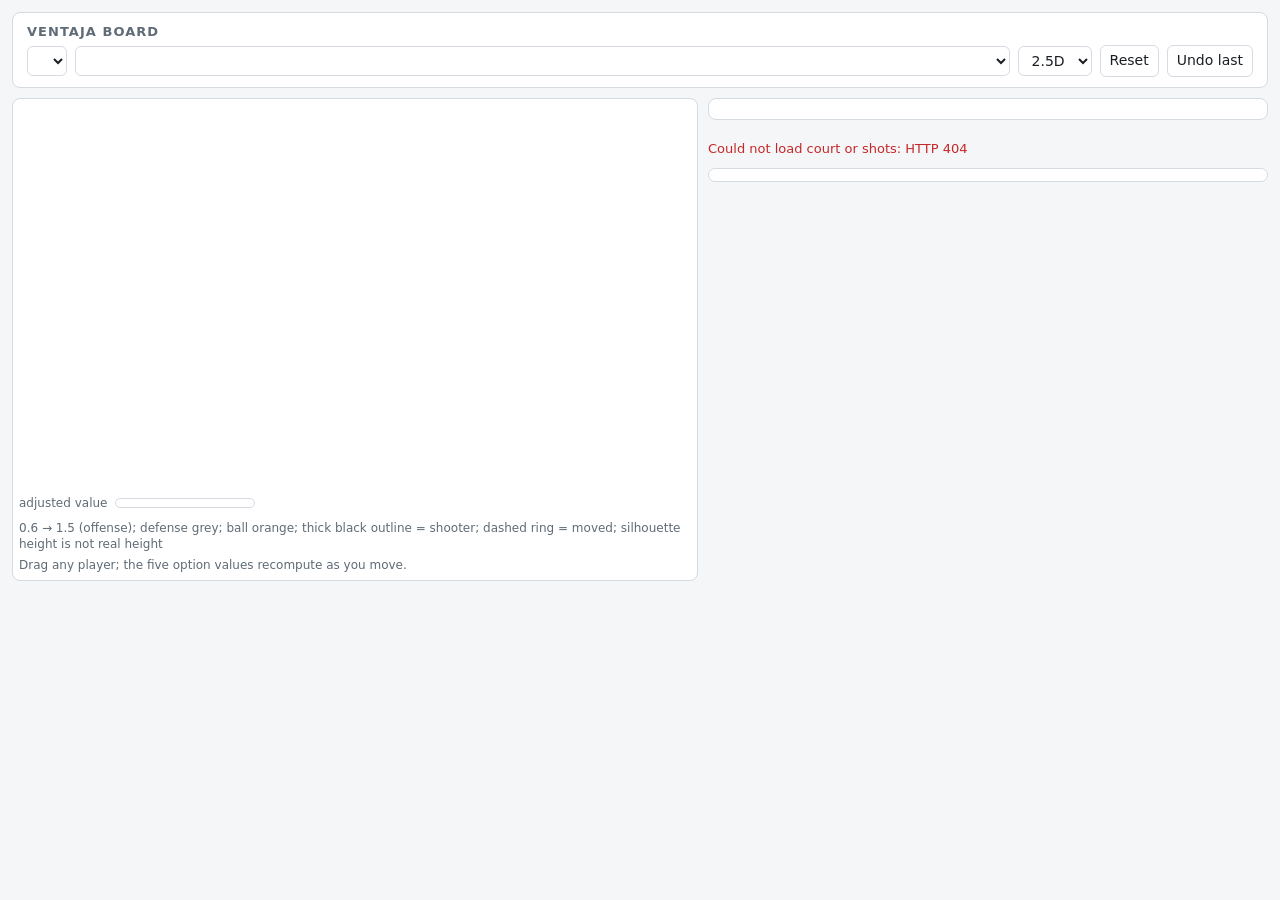
==== src/ventaja/web/static/index.html @ 5558643d "feat: ventaja app server with ask, curve, reel, featured, about and docs routes Move the whiteboard " ====
<!doctype html>
<html lang="en">
<head>
<meta charset="utf-8">
<meta name="viewport" content="width=device-width, initial-scale=1">
<title>ventaja board</title>
<style>
  :root { --ink:#1b1f24; --muted:#5f6b76; --line:#d5dbe1; --bg:#f4f6f8; --card:#fff; --good:#1a8a3c; --bad:#c62828; --accent:#2457a6; }
  * { box-sizing: border-box; }
  body { margin:0; padding:12px; background:var(--bg); color:var(--ink);
         font:14px/1.4 system-ui,-apple-system,"Segoe UI",Roboto,Helvetica,Arial,sans-serif; }
  main { max-width:1000px; margin:0 auto; display:flex; flex-direction:column; gap:10px; }
  .card { background:var(--card); border:1px solid var(--line); border-radius:8px; padding:10px 14px; }
  h1 { margin:0 0 4px; font-size:13px; letter-spacing:.08em; text-transform:uppercase; color:var(--muted); }
  #controls { display:flex; flex-wrap:wrap; gap:8px; align-items:center; }
  select, button { font:inherit; padding:5px 9px; border:1px solid var(--line); border-radius:6px; background:#fff; color:var(--ink); }
  select { max-width:100%; }
  button { cursor:pointer; } button:hover { border-color:var(--accent); }
  #shotSel { flex:1 1 320px; min-width:0; }
  #layout { display:flex; flex-direction:column; gap:10px; }
  #side { display:flex; flex-direction:column; gap:10px; min-width:0; }
  @media (min-width:1100px) {
    #layout { display:grid; grid-template-columns:minmax(0,1fr) minmax(560px,38%); align-items:start; }
    main { max-width:1500px; }
    #tableWrap { font-size:12px; padding:6px; } th, td { padding:3px 3px; }
  }
  #head { display:grid; grid-template-columns:repeat(auto-fit,minmax(190px,1fr)); gap:6px 14px; }
  .k { color:var(--muted); font-size:12px; display:block; }
  .v { font-size:15px; font-weight:600; }
  .good { color:var(--good); } .bad { color:var(--bad); }
  #moveNote { grid-column:1/-1; background:#fff4d6; border:1px solid #e8c55b; border-radius:6px; padding:4px 8px; font-weight:600; }
  #headline { margin:0; font-size:15px; }
  #courtWrap { padding:6px; }
  #court { width:100%; aspect-ratio:74/42.5; max-height:calc(100vh - 190px); display:block; margin:0 auto; touch-action:none; user-select:none; }
  .player { cursor:grab; } .player.drag { cursor:grabbing; }
  .player text { pointer-events:none; text-anchor:middle; font-weight:700; }
  .lbl { font-size:1.3px; font-weight:600; fill:#1b1f24; paint-order:stroke; stroke:#f2d9a8; stroke-width:.35px; }
  .lbl5 { font-size:16px; font-weight:600; fill:#1b1f24; paint-order:stroke; stroke:#f2d9a8; stroke-width:5px; }
  .fb { font-style:italic; opacity:.7; }
  #legend { display:flex; align-items:center; gap:8px; font-size:12px; color:var(--muted); margin-top:4px; flex-wrap:wrap; }
  #legend i { display:inline-block; width:140px; height:10px; border-radius:5px; border:1px solid var(--line); }
  #status { min-height:1.4em; color:var(--bad); font-size:13px; }
  #status.info { color:var(--muted); }
  #tableWrap { overflow-x:auto; }
  table { border-collapse:collapse; width:100%; font-variant-numeric:tabular-nums; white-space:nowrap; }
  th, td { padding:3px 8px; text-align:right; border-bottom:1px solid var(--line); }
  th { color:var(--muted); font-size:12px; font-weight:600; }
  th.l, td.l { text-align:left; }
  td.nm { width:100%; max-width:0; min-width:36px; overflow:hidden; text-overflow:ellipsis; }
  tr.shooter td { font-weight:700; } tr.alt td { background:#eaf3ff; }
  td.sw { padding:3px 4px; text-align:center; }
  td.sw b { display:inline-block; width:22px; height:22px; line-height:22px; border-radius:50%; font-size:11px; }
  .hint { color:var(--muted); font-size:12px; margin-top:4px; }
</style>
</head>
<body>
<main>
  <div class="card">
    <h1>ventaja board</h1>
    <div id="controls">
      <select id="gameSel" aria-label="Game"></select>
      <select id="shotSel" aria-label="Shot"></select>
      <select id="viewSel" aria-label="View"><option value="2.5D">2.5D</option><option value="2D">2D</option></select>
      <button id="resetBtn" type="button">Reset</button>
      <button id="undoBtn" type="button">Undo last</button>
    </div>
  </div>
  <div id="layout">
  <div class="card" id="courtWrap">
    <svg id="court" xmlns="http://www.w3.org/2000/svg" viewBox="-49 -28.5 61 57" role="img" aria-label="Half court with the ten players"></svg>
    <div id="legend"><span>adjusted value</span><i id="legendBar"></i><span id="legendTxt">0.6 &rarr; 1.5 (offense); defense grey; ball orange; thick black outline = shooter; dashed ring = moved; silhouette height is not real height</span></div>
    <div class="hint">Drag any player; the five option values recompute as you move.</div>
  </div>
  <div id="side">
    <div class="card" id="head"></div>
    <p id="headline"></p>
    <div id="status" class="info" role="status"></div>
    <div class="card" id="tableWrap"><table id="optTable"></table></div>
  </div>
  </div>
</main>
<script>
'use strict';
const NS = 'http://www.w3.org/2000/svg';
const R = 1.5;                       // player radius, feet
const V_LO = 0.6, V_HI = 1.5;        // fixed colour scale, same as the GIFs
const STOPS = [[68,1,84],[59,82,139],[33,145,140],[94,201,98],[253,231,37]]; // viridis, 5 stops
const DEBOUNCE_MS = 150;
const K = 0.25, DEPTH = 0.55, U0 = 0, V0 = 0;   // 2.5D: oblique skew, depth compression, offsets (feet)
const VIEWS = { '2D': '-49 -28.5 61 57', '2.5D': '-30.15 -40.5 74 42.5' };

const $ = (id) => document.getElementById(id);
const svg = $('court');
let court = null;                    // /api/court payload
let shots = [];                      // /api/shots rows
let shotId = null;                   // selected shot
let payload = null;                  // latest applied payload
const moves = new Map();             // player_id -> {x, y}; insertion order = move recency
let dragId = null;                   // player being dragged right now
let grab = { dx: 0, dy: 0 };         // pointer-to-centre offset at pointerdown
let lastPost = 0;                    // time of the last evaluate, for the leading-edge throttle
let seq = 0;                         // request sequence counter; only the newest response is applied
let timer = null;                    // debounce timer
const nodes = new Map();             // player_id -> {g, circle, num, lbl}
let arrow = null, ballEl = null, ground = null, figures = null, shadows = null, bcLbl = null;
let view = '2.5D';                   // '2.5D' | '2D', remembered in localStorage

function el(tag, attrs, parent, text) {
  const e = document.createElementNS(NS, tag);
  for (const k in attrs) e.setAttribute(k, attrs[k]);
  if (text !== undefined) e.textContent = text;
  if (parent) parent.appendChild(e);
  return e;
}
function h(tag, text, cls) {
  const e = document.createElement(tag);
  if (text !== undefined) e.textContent = text;
  if (cls) e.className = cls;
  return e;
}
const f = (v, d) => (v === null || v === undefined || Number.isNaN(v)) ? '-' : Number(v).toFixed(d);

function viridis(value) {
  const t = Math.min(1, Math.max(0, (value - V_LO) / (V_HI - V_LO)));
  const s = t * (STOPS.length - 1), i = Math.min(STOPS.length - 2, Math.floor(s)), u = s - i;
  const c = STOPS[i].map((a, k) => Math.round(a + (STOPS[i + 1][k] - a) * u));
  return { css: 'rgb(' + c.join(',') + ')', t: t };
}

/* ---------- status and network ---------- */
function setStatus(msg, info) {
  const s = $('status');
  s.textContent = msg || '';
  s.className = info ? 'info' : '';
}
async function request(url, opts) { return parse(await fetch(url, opts)); }
async function parse(resp) {
  let body = null;
  try { body = await resp.json(); } catch (e) { body = null; }
  if (!resp.ok) {
    let d = body && body.detail;
    if (Array.isArray(d)) d = d.map((x) => (x.loc ? x.loc.join('.') + ': ' : '') + x.msg).join('; ');
    throw new Error(d || ('HTTP ' + resp.status));
  }
  return body;
}

/* ---------- court (static lines, y flipped so +y is up) ---------- */
function drawCourt() {
  el('rect', { x: -49, y: -28.5, width: 61, height: 57, fill: '#f2d9a8', rx: 1 }, ground);
  el('rect', { x: 0, y: -28.5, width: 12, height: 57, fill: '#dcc08b' }, ground);   // backcourt strip
  bcLbl = el('text', { 'text-anchor': 'middle', 'font-size': 1.4, fill: '#8a7448' }, svg, 'backcourt');   // screen space, see setView
  const c = court, g = el('g', { fill: 'none', stroke: '#222', 'stroke-width': 0.18 }, ground);
  const base = -c.half_length, side = c.width / 2, hx = c.hoop[0], hy = c.hoop[1];
  const line = (x1, y1, x2, y2) => el('line', { x1: x1, y1: -y1, x2: x2, y2: -y2 }, g);
  line(base, -side, base, side); line(base, side, 0, side);
  line(base, -side, 0, -side); line(0, -side, 0, side);
  el('circle', { cx: hx, cy: -hy, r: 0.75 }, g);
  el('path', { d: 'M' + hx + ' ' + (-hy - c.ra_radius) + ' A' + c.ra_radius + ' ' + c.ra_radius + ' 0 0 1 ' + hx + ' ' + (-hy + c.ra_radius) }, g);
  el('rect', { x: base, y: -c.key_half_width, width: c.key_x_max - base, height: 2 * c.key_half_width }, g);
  el('circle', { cx: c.key_x_max, cy: 0, r: 6 }, g);
  for (const y of [-c.corner_y, c.corner_y]) line(base, y, c.corner_x_max, y);
  const r = c.three_point_radius;
  el('path', { d: 'M' + c.corner_x_max + ' ' + (-c.corner_y) + ' A' + r + ' ' + r + ' 0 0 1 ' + c.corner_x_max + ' ' + c.corner_y }, g);
}
function initSvg() {
  const defs = el('defs', {}, svg);
  const m = el('marker', { id: 'ah', viewBox: '0 0 10 10', refX: 8, refY: 5, markerWidth: 5, markerHeight: 5, orient: 'auto-start-reverse' }, defs);
  el('path', { d: 'M0 0L10 5L0 10z', fill: '#c0392b' }, m);
  ground = el('g', { id: 'ground' }, svg);
  drawCourt();
  figures = el('g', { id: 'figures' }, svg);
  shadows = el('g', { 'pointer-events': 'none' }, ground);
  arrow = el('line', { stroke: '#c0392b', 'stroke-width': 0.45, 'marker-end': 'url(#ah)', 'pointer-events': 'none', visibility: 'hidden' }, ground);
  const stops = STOPS.map((c, i) => 'rgb(' + c.join(',') + ') ' + (i * 25) + '%').join(',');
  $('legendBar').style.background = 'linear-gradient(90deg,' + stops + ')';
}

/* ---------- views: one affine matrix on #ground, figures projected by hand ---------- */
// 2.5D: U = K*x + y + K*HL + U0, V = -DEPTH*(x + HL) + V0. On the drawn coords (x, -y) that is
// matrix(a b c d e f) with a=K, b=-DEPTH, c=-1, d=0, e=K*HL+U0, f=-DEPTH*HL+V0.
function project(x, y) {
  if (view === '2D') return [x, -y];
  const hl = court.half_length;
  return [K * (x + hl) + y + U0, -DEPTH * (x + hl) + V0];
}
function setView(v) {
  view = v === '2D' ? '2D' : '2.5D';
  $('viewSel').value = view;
  const hl = court.half_length, iso = view !== '2D';
  ground.setAttribute('transform', iso ? 'matrix(' + [K, -DEPTH, -1, 0, K * hl + U0, -DEPTH * hl + V0].join(' ') + ')' : 'matrix(1 0 0 1 0 0)');
  svg.setAttribute('viewBox', VIEWS[view]);
  svg.style.aspectRatio = VIEWS[view].split(' ').slice(2).join('/');
  const b = project(6, 26.5);
  bcLbl.setAttribute('x', b[0]); bcLbl.setAttribute('y', b[1]);
  shadows.setAttribute('display', iso ? '' : 'none');
  for (const n of nodes.values()) { n.flat.setAttribute('display', iso ? 'none' : ''); n.iso.setAttribute('display', iso ? '' : 'none'); }
}

/* ---------- players ---------- */
function buildPlayers(p) {
  for (const n of nodes.values()) { n.g.remove(); n.shadow.remove(); n.ring.remove(); }
  nodes.clear();
  if (ballEl) ballEl.remove();
  for (const pl of p.players) {
    const shadow = el('circle', { r: R, fill: 'rgba(0,0,0,.25)' }, shadows);
    const ring = el('circle', { r: R + 0.3, fill: 'none', stroke: '#333', 'stroke-width': 0.2, 'stroke-dasharray': '0.5 0.35' }, shadows);
    const g = el('g', { class: 'player' }, figures);
    const flat = el('g', {}, g);                                   // 2D: circle marker
    const circle = el('circle', { r: R }, flat);
    const num = el('text', { y: 0.5, 'font-size': 1.4 }, flat);
    const lbl = el('text', { y: R + 1.5, class: 'lbl', 'text-anchor': 'middle' }, flat);
    const iso = el('g', { transform: 'scale(0.072)' }, g);         // 2.5D: silhouette, 100 units tall
    el('rect', { x: -28, y: -100, width: 56, height: 100, fill: 'transparent' }, iso);   // hit area
    const body = el('path', { d: 'M-15,-76 L15,-76 L19,-40 L11,-40 L13,-2 L4,-2 L1,-36 L-1,-36 L-4,-2 L-13,-2 L-11,-40 L-19,-40 Z' }, iso);
    const head = el('circle', { cx: 0, cy: -88, r: 11 }, iso);
    const armD = 'M-15,-74 L-27,-46 L-21,-43 L-11,-62 M15,-74 L27,-46 L21,-43 L11,-62', armA = { d: armD, fill: 'none', 'stroke-linecap': 'round', 'stroke-linejoin': 'round' };
    const armsOut = el('path', armA, iso);                          // outline colour, wider
    const arms = el('path', Object.assign({ 'stroke-width': 7 }, armA), iso);   // fill colour on top
    const inum = el('text', { x: 0, y: -52, 'font-size': 18 }, iso);
    const ilbl = el('text', { x: 0, y: -104, class: 'lbl5' }, iso);
    g.addEventListener('pointerdown', (ev) => startDrag(ev, pl.player_id, g));
    g.addEventListener('pointermove', (ev) => onDrag(ev, pl.player_id));
    g.addEventListener('pointerup', (ev) => endDrag(ev, pl.player_id, g));
    g.addEventListener('pointercancel', (ev) => endDrag(ev, pl.player_id, g));
    nodes.set(pl.player_id, { g: g, flat: flat, iso: iso, circle: circle, num: num, lbl: lbl, shadow: shadow, ring: ring, body: body, head: head, arms: arms, armsOut: armsOut, inum: inum, ilbl: ilbl });
  }
  ballEl = el('circle', { r: 0.8, fill: '#f08a24', stroke: '#7a3b00', 'stroke-width': 0.2, 'pointer-events': 'none' }, figures);
  setView(view);
}
function jersey(pl) { return pl.jersey !== null && pl.jersey !== undefined ? String(pl.jersey) : String(pl.player_id).slice(-2); }

function place(id, x, y) {
  const n = nodes.get(id);
  if (!n) return;
  const u = project(x, y);
  n.g.setAttribute('transform', 'translate(' + u[0] + ' ' + u[1] + ')');   // figure: screen space
  for (const e of [n.shadow, n.ring]) { e.setAttribute('cx', x); e.setAttribute('cy', -y); }   // ground: feet
}
function currentPos(pl) {
  if (dragId === pl.player_id && moves.has(pl.player_id)) return moves.get(pl.player_id);
  return { x: pl.x, y: pl.y };
}

function render() {
  if (!payload) return;
  const optBy = drawBoard(payload);
  renderHeader(payload);
  renderTable(payload, optBy);
}
function drawBoard(p) {
  const optBy = new Map(p.options.map((o) => [o.player_id, o]));
  const pos = new Map(), iso = view !== '2D';
  for (const pl of p.players) {
    const n = nodes.get(pl.player_id), o = optBy.get(pl.player_id), q = currentPos(pl);
    pos.set(pl.player_id, q);
    place(pl.player_id, q.x, q.y);
    let fill = '#9aa3ab', txt = '#fff';
    if (pl.side === 'offense') {
      const v = o ? viridis(o.adjusted_value) : { css: '#ccc', t: 0 };
      fill = v.css; txt = v.t > 0.6 ? '#111' : '#fff';
    }
    const moved = pl.moved || moves.has(pl.player_id), val = pl.side === 'offense' && o ? f(o.adjusted_value, 2) : '';
    n.circle.setAttribute('fill', fill);
    n.circle.setAttribute('stroke', pl.is_shooter ? '#000' : '#333');
    n.circle.setAttribute('stroke-width', pl.is_shooter ? 0.55 : 0.2);
    n.circle.setAttribute('stroke-dasharray', moved ? '0.5 0.35' : '');
    n.num.setAttribute('fill', txt);
    n.num.textContent = jersey(pl);
    n.num.classList.toggle('fb', pl.jersey === null || pl.jersey === undefined);
    n.lbl.setAttribute('y', q.y < -22 ? -(R + 0.6) : R + 1.5);   // keep the label off the sideline
    n.lbl.textContent = val;
    n.body.setAttribute('fill', fill); n.head.setAttribute('fill', fill); n.arms.setAttribute('stroke', fill);
    n.armsOut.setAttribute('stroke', pl.is_shooter ? '#000' : '#333');
    n.armsOut.setAttribute('stroke-width', pl.is_shooter ? 13 : 9.4);   // 7 + 2 * outline width
    for (const e of [n.body, n.head]) {
      e.setAttribute('stroke', pl.is_shooter ? '#000' : '#333');
      e.setAttribute('stroke-width', pl.is_shooter ? 3 : 1.2);
    }
    n.inum.setAttribute('fill', txt); n.inum.textContent = jersey(pl);
    n.inum.classList.toggle('fb', pl.jersey === null || pl.jersey === undefined);
    n.ilbl.textContent = val;
    n.ring.setAttribute('display', moved ? '' : 'none');
    n.g.classList.toggle('drag', dragId === pl.player_id);
  }
  if (iso && dragId === null) {   // far players first; re-parenting the dragged node would drop its pointer capture
    const order = p.players.map((pl) => ({ n: nodes.get(pl.player_id), x: currentPos(pl).x })).sort((a, b) => b.x - a.x);
    for (const e of order) figures.appendChild(e.n.g);
  }
  const s = pos.get(p.shooter_id);
  const alt = p.best_alt_player_id === null || p.best_alt_player_id === undefined ? null : pos.get(p.best_alt_player_id);
  if (s && alt) {
    const dx = alt.x - s.x, dy = alt.y - s.y, d = Math.hypot(dx, dy) || 1;
    arrow.setAttribute('x1', s.x + dx / d * R); arrow.setAttribute('y1', -(s.y + dy / d * R));
    arrow.setAttribute('x2', alt.x - dx / d * (R + 0.4)); arrow.setAttribute('y2', -(alt.y - dy / d * (R + 0.4)));
    arrow.setAttribute('visibility', d > 2 * R ? 'visible' : 'hidden');
  } else arrow.setAttribute('visibility', 'hidden');
  if (s) {
    const b = view === '2D' ? [s.x + 1.2, -(s.y - 1.2)] : project(s.x, s.y);
    ballEl.setAttribute('cx', view === '2D' ? b[0] : b[0] + 1.4); ballEl.setAttribute('cy', view === '2D' ? b[1] : b[1] - 4.6);
  }
  figures.appendChild(ballEl);
  return optBy;
}

/* ---------- header and table ---------- */
function field(label, valueNode) {
  const d = h('div'); d.appendChild(h('span', label, 'k')); valueNode.classList.add('v'); d.appendChild(valueNode); return d;
}
function clock(p) { return p.shot_clock === null || p.shot_clock === undefined ? 'clock unknown' : f(p.shot_clock, 1) + ' s on shot clock'; }
function hasJersey(pl) { return pl.jersey !== null && pl.jersey !== undefined; }
function playerLabel(pl) { return (hasJersey(pl) ? '#' + jersey(pl) : '(id ..' + jersey(pl) + ')') + ' ' + (pl.name || '-'); }
function renderHeader(p) {
  const hd = $('head'); hd.textContent = '';
  const sh = p.players.find((x) => x.player_id === p.shooter_id);
  const row = shots.find((x) => x.shot_id === p.shot_id);
  const team = (row && row.team) || (sh && sh.team_id !== null ? 'team ' + sh.team_id : '-');
  hd.appendChild(field('Shooter', h('div', (sh ? playerLabel(sh) : String(p.shooter_id)) + ' · ' + team)));
  hd.appendChild(field('Rule · period · clock', h('div', p.rule + ' · P' + p.period + ' · ' + clock(p))));
  const alt = p.best_alt_value === null || p.best_alt_value === undefined;
  hd.appendChild(field('Shot value → best alternative', h('div', f(p.shot_value, 3) + ' → ' + (alt ? 'no viable pass' : f(p.best_alt_value, 3)))));
  const cost = h('div'); cost.appendChild(document.createTextNode(f(p.original_cost, 3) + ' → ' + f(p.cost, 3) + ' '));
  const dc = Math.abs(p.delta_cost) < 5e-4 ? 0 : p.delta_cost;   // float noise is not a change
  const dl = h('span', '(' + (dc > 0 ? '+' : '') + f(dc, 3) + ')', dc < 0 ? 'good' : dc > 0 ? 'bad' : '');
  cost.appendChild(dl);
  hd.appendChild(field('Cost: original → current (delta)', cost));
  if (sh && (sh.moved || moves.has(p.shooter_id))) hd.appendChild(h('div', 'The shot is valued from the new position.', '')).id = 'moveNote';
}
function renderTable(p, optBy) {
  const t = $('optTable'); t.textContent = '';
  const heads = ['', 'no.', 'type', 'zone', 'P', 'val', 'viab', 'adj', 'alt', 'name'];
  const tr = h('tr');
  heads.forEach((x, i) => tr.appendChild(h('th', x, i === 0 || i === 2 || i === 3 || i >= 8 ? 'l' : '')));
  t.appendChild(tr);
  const byId = new Map(p.players.map((x) => [x.player_id, x]));
  for (const o of p.options) {
    const pl = byId.get(o.player_id) || {};
    const mark = o.player_id === p.shooter_id ? '*' : (o.player_id === p.best_alt_player_id ? '>' : ' ');
    const r = h('tr', undefined, mark === '*' ? 'shooter' : mark === '>' ? 'alt' : '');
    const sw = h('td', undefined, 'sw'), b = h('b', jersey(pl)), v = viridis(o.adjusted_value);
    b.style.background = v.css; b.classList.toggle('fb', !hasJersey(pl)); b.style.color = v.t > 0.6 ? '#111' : '#fff'; sw.appendChild(b);
    const cells = [mark, null, o.option_type, o.zone, f(o.proba, 2), f(o.value, 3), f(o.viability, 2), f(o.adjusted_value, 3), o.alternative_type || '-', pl.name || '-'];
    cells.forEach((c, i) => {
      if (c === null) { r.appendChild(sw); return; }
      const td = h('td', String(c), (i === 0 || i === 2 || i === 3 || i >= 8 ? 'l' : '') + (i === 9 ? ' nm' : ''));
      if (i === 9) td.title = String(c);
      r.appendChild(td);
    });
    t.appendChild(r);
  }
}
function renderHeadline() {
  const row = shots.find((x) => x.shot_id === shotId);
  $('headline').textContent = row && row.headline_en ? row.headline_en : '';
}

/* ---------- drag, debounce, evaluate ---------- */
function toFeet(ev) {
  const pt = svg.createSVGPoint(); pt.x = ev.clientX; pt.y = ev.clientY;
  const q = pt.matrixTransform(ground.getScreenCTM().inverse());
  return { x: q.x, y: -q.y };
}
function clampToCourt(q) {   // the server clamps too: a backcourt player snaps to the half line
  const hl = court.half_length, hw = court.width / 2;
  return { x: Math.min(0, Math.max(-hl, q.x)), y: Math.min(hw, Math.max(-hw, q.y)) };
}
function startDrag(ev, id, g) {
  if (!payload) return;
  ev.preventDefault();
  const pl = payload.players.find((x) => x.player_id === id), at = moves.get(id) || pl, m = toFeet(ev);
  grab = { dx: at.x - m.x, dy: at.y - m.y };   // keep the point of the circle that was grabbed
  dragId = id;
  g.setPointerCapture(ev.pointerId);
  g.classList.add('drag');
}
function onDrag(ev, id) {
  if (dragId !== id) return;
  const m = toFeet(ev), q = clampToCourt({ x: m.x + grab.dx, y: m.y + grab.dy });
  moves.delete(id); moves.set(id, q);          // re-insert: this player is now the most recent
  drawBoard(payload);                          // circle, label, arrow and ball follow at once
  clearTimeout(timer);
  const wait = lastPost + DEBOUNCE_MS - Date.now();   // first move posts now, then at most every 150 ms
  if (wait <= 0) evaluate(); else timer = setTimeout(evaluate, wait);
}
function endDrag(ev, id, g) {
  if (dragId !== id) return;
  if (g.hasPointerCapture(ev.pointerId)) g.releasePointerCapture(ev.pointerId);
  dragId = null;
  clearTimeout(timer);
  if (moves.has(id)) evaluate(); else render();
}
async function evaluate() {
  clearTimeout(timer);
  if (!shotId) return;
  if (moves.size === 0) { await loadShot(shotId); return; }
  const mine = ++seq;
  lastPost = Date.now();
  const body = { moves: Array.from(moves, ([player_id, q]) => ({ player_id: player_id, x: q.x, y: q.y })) };
  try {
    const p = await request('/api/shot/' + encodeURIComponent(shotId) + '/evaluate', {
      method: 'POST', headers: { 'Content-Type': 'application/json' }, body: JSON.stringify(body),
    });
    if (mine !== seq) return;                  // a newer request is in flight
    for (const m of p.moves) if (moves.has(m.player_id) && dragId !== m.player_id) moves.set(m.player_id, { x: m.x, y: m.y });
    payload = p; setStatus('');
    render();
  } catch (e) {
    if (mine === seq) setStatus('Evaluate failed: ' + e.message);
  }
}
async function loadShot(id) {
  const mine = ++seq;
  try {
    const p = await request('/api/shot/' + encodeURIComponent(id));
    if (mine !== seq) return;
    if (payload === null || !nodes.size) buildPlayers(p);
    payload = p; setStatus('');
    render();
  } catch (e) {
    if (mine === seq) setStatus('Could not load shot: ' + e.message);
  }
}
function selectShot(id) {
  shotId = id; moves.clear(); dragId = null; clearTimeout(timer); payload = null;
  renderHeadline();
  return loadShot(id);
}
function reset() { moves.clear(); clearTimeout(timer); if (shotId) loadShot(shotId); }
function undo() {
  if (moves.size === 0) { setStatus('Nothing to undo.', true); return; }
  const last = Array.from(moves.keys()).pop();
  moves.delete(last);
  evaluate();
}

/* ---------- selectors and start ---------- */
function fillShots() {
  const game = $('gameSel').value, sel = $('shotSel');
  sel.textContent = '';
  for (const s of shots.filter((x) => String(x.game_id) === game)) {
    const o = document.createElement('option');
    o.value = s.shot_id;
    o.textContent = s.shot_id + ' · ' + (s.shooter || s.shooter_id) + ' · ' + (s.team || '-') + ' · cost ' + f(s.cost, 2);
    sel.appendChild(o);
  }
  if (sel.value) return selectShot(sel.value);
  return Promise.resolve();
}
async function start() {
  try {
    court = await request('/api/court');
    shots = await parse(await fetch('/api/shots'));
  } catch (e) { setStatus('Could not load court or shots: ' + e.message); return; }
  initSvg();
  try { view = localStorage.getItem('ventaja.board.view') === '2D' ? '2D' : '2.5D'; } catch (e) { view = '2.5D'; }
  setView(view);
  if (!shots.length) { setStatus('No valued shots to show.', true); return; }
  const games = Array.from(new Set(shots.map((s) => s.game_id)));
  for (const g of games) { const o = document.createElement('option'); o.value = String(g); o.textContent = 'game ' + g; $('gameSel').appendChild(o); }
  $('gameSel').addEventListener('change', fillShots);
  $('shotSel').addEventListener('change', (ev) => selectShot(ev.target.value));
  $('viewSel').addEventListener('change', (ev) => {
    setView(ev.target.value);
    try { localStorage.setItem('ventaja.board.view', view); } catch (e) { /* storage may be blocked */ }
    render();
  });
  $('resetBtn').addEventListener('click', reset);
  $('undoBtn').addEventListener('click', undo);
  await fillShots();
}
start();
</script>
</body>
</html>
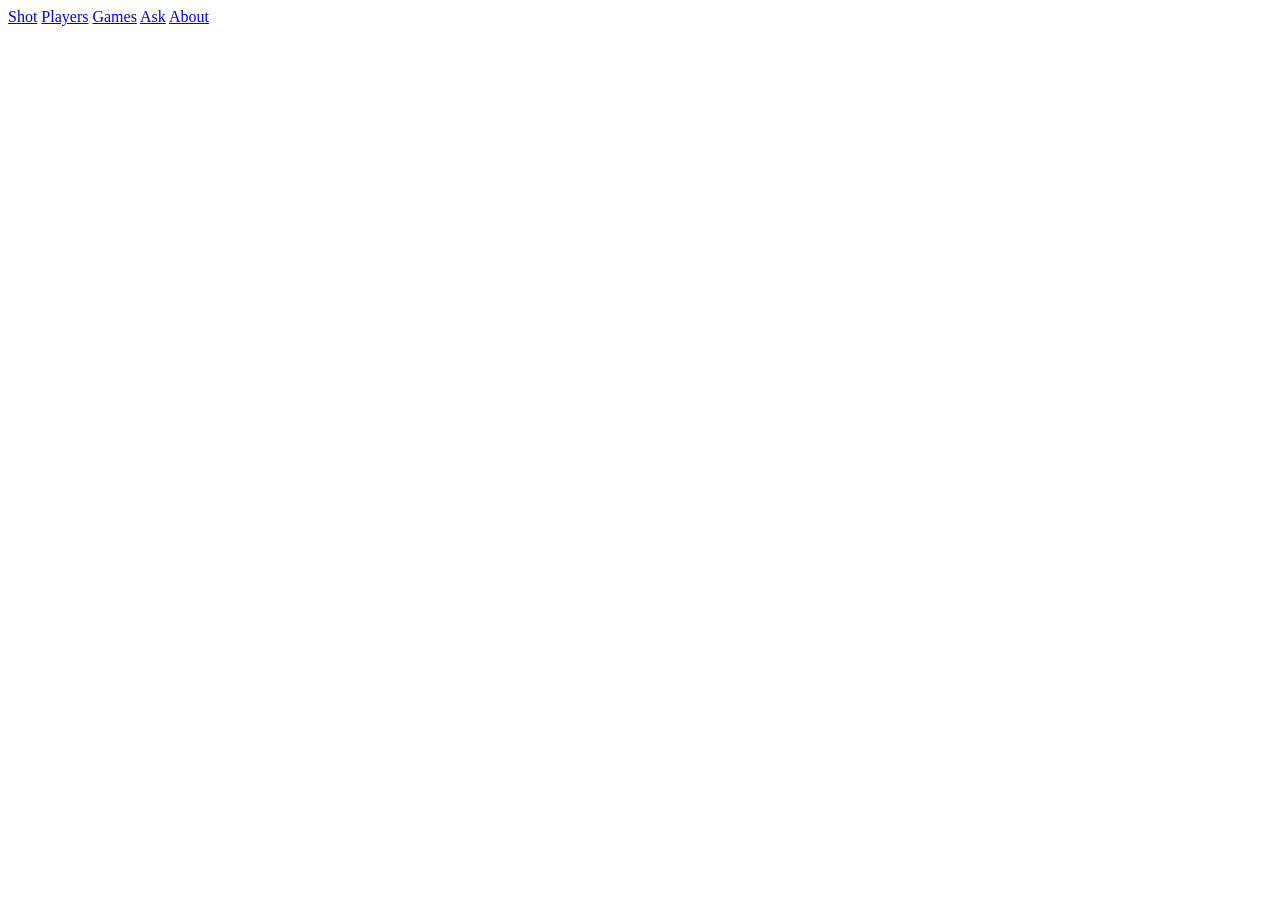
==== commit bba51e7c: "feat: app shell, hash router and the Shot view with the extracted whiteboard Co-Authored-By: Claude " ====
--- a/src/ventaja/web/static/index.html
+++ b/src/ventaja/web/static/index.html
@@ -3,472 +3,24 @@
 <head>
 <meta charset="utf-8">
 <meta name="viewport" content="width=device-width, initial-scale=1">
-<title>ventaja board</title>
-<style>
-  :root { --ink:#1b1f24; --muted:#5f6b76; --line:#d5dbe1; --bg:#f4f6f8; --card:#fff; --good:#1a8a3c; --bad:#c62828; --accent:#2457a6; }
-  * { box-sizing: border-box; }
-  body { margin:0; padding:12px; background:var(--bg); color:var(--ink);
-         font:14px/1.4 system-ui,-apple-system,"Segoe UI",Roboto,Helvetica,Arial,sans-serif; }
-  main { max-width:1000px; margin:0 auto; display:flex; flex-direction:column; gap:10px; }
-  .card { background:var(--card); border:1px solid var(--line); border-radius:8px; padding:10px 14px; }
-  h1 { margin:0 0 4px; font-size:13px; letter-spacing:.08em; text-transform:uppercase; color:var(--muted); }
-  #controls { display:flex; flex-wrap:wrap; gap:8px; align-items:center; }
-  select, button { font:inherit; padding:5px 9px; border:1px solid var(--line); border-radius:6px; background:#fff; color:var(--ink); }
-  select { max-width:100%; }
-  button { cursor:pointer; } button:hover { border-color:var(--accent); }
-  #shotSel { flex:1 1 320px; min-width:0; }
-  #layout { display:flex; flex-direction:column; gap:10px; }
-  #side { display:flex; flex-direction:column; gap:10px; min-width:0; }
-  @media (min-width:1100px) {
-    #layout { display:grid; grid-template-columns:minmax(0,1fr) minmax(560px,38%); align-items:start; }
-    main { max-width:1500px; }
-    #tableWrap { font-size:12px; padding:6px; } th, td { padding:3px 3px; }
-  }
-  #head { display:grid; grid-template-columns:repeat(auto-fit,minmax(190px,1fr)); gap:6px 14px; }
-  .k { color:var(--muted); font-size:12px; display:block; }
-  .v { font-size:15px; font-weight:600; }
-  .good { color:var(--good); } .bad { color:var(--bad); }
-  #moveNote { grid-column:1/-1; background:#fff4d6; border:1px solid #e8c55b; border-radius:6px; padding:4px 8px; font-weight:600; }
-  #headline { margin:0; font-size:15px; }
-  #courtWrap { padding:6px; }
-  #court { width:100%; aspect-ratio:74/42.5; max-height:calc(100vh - 190px); display:block; margin:0 auto; touch-action:none; user-select:none; }
-  .player { cursor:grab; } .player.drag { cursor:grabbing; }
-  .player text { pointer-events:none; text-anchor:middle; font-weight:700; }
-  .lbl { font-size:1.3px; font-weight:600; fill:#1b1f24; paint-order:stroke; stroke:#f2d9a8; stroke-width:.35px; }
-  .lbl5 { font-size:16px; font-weight:600; fill:#1b1f24; paint-order:stroke; stroke:#f2d9a8; stroke-width:5px; }
-  .fb { font-style:italic; opacity:.7; }
-  #legend { display:flex; align-items:center; gap:8px; font-size:12px; color:var(--muted); margin-top:4px; flex-wrap:wrap; }
-  #legend i { display:inline-block; width:140px; height:10px; border-radius:5px; border:1px solid var(--line); }
-  #status { min-height:1.4em; color:var(--bad); font-size:13px; }
-  #status.info { color:var(--muted); }
-  #tableWrap { overflow-x:auto; }
-  table { border-collapse:collapse; width:100%; font-variant-numeric:tabular-nums; white-space:nowrap; }
-  th, td { padding:3px 8px; text-align:right; border-bottom:1px solid var(--line); }
-  th { color:var(--muted); font-size:12px; font-weight:600; }
-  th.l, td.l { text-align:left; }
-  td.nm { width:100%; max-width:0; min-width:36px; overflow:hidden; text-overflow:ellipsis; }
-  tr.shooter td { font-weight:700; } tr.alt td { background:#eaf3ff; }
-  td.sw { padding:3px 4px; text-align:center; }
-  td.sw b { display:inline-block; width:22px; height:22px; line-height:22px; border-radius:50%; font-size:11px; }
-  .hint { color:var(--muted); font-size:12px; margin-top:4px; }
-</style>
+<title>ventaja</title>
+<link rel="stylesheet" href="/static/app.css">
 </head>
 <body>
 <main>
-  <div class="card">
-    <h1>ventaja board</h1>
-    <div id="controls">
-      <select id="gameSel" aria-label="Game"></select>
-      <select id="shotSel" aria-label="Shot"></select>
-      <select id="viewSel" aria-label="View"><option value="2.5D">2.5D</option><option value="2D">2D</option></select>
-      <button id="resetBtn" type="button">Reset</button>
-      <button id="undoBtn" type="button">Undo last</button>
-    </div>
-  </div>
-  <div id="layout">
-  <div class="card" id="courtWrap">
-    <svg id="court" xmlns="http://www.w3.org/2000/svg" viewBox="-49 -28.5 61 57" role="img" aria-label="Half court with the ten players"></svg>
-    <div id="legend"><span>adjusted value</span><i id="legendBar"></i><span id="legendTxt">0.6 &rarr; 1.5 (offense); defense grey; ball orange; thick black outline = shooter; dashed ring = moved; silhouette height is not real height</span></div>
-    <div class="hint">Drag any player; the five option values recompute as you move.</div>
-  </div>
-  <div id="side">
-    <div class="card" id="head"></div>
-    <p id="headline"></p>
-    <div id="status" class="info" role="status"></div>
-    <div class="card" id="tableWrap"><table id="optTable"></table></div>
-  </div>
-  </div>
+  <nav aria-label="Views">
+    <a href="#shot" data-nav="shot">Shot</a>
+    <a href="#players" data-nav="players">Players</a>
+    <a href="#games" data-nav="games">Games</a>
+    <a href="#ask" data-nav="ask">Ask</a>
+    <a href="#about" data-nav="about">About</a>
+  </nav>
+  <section data-view="shot"></section>
+  <section data-view="players" hidden></section>
+  <section data-view="games" hidden></section>
+  <section data-view="ask" hidden></section>
+  <section data-view="about" hidden></section>
 </main>
-<script>
-'use strict';
-const NS = 'http://www.w3.org/2000/svg';
-const R = 1.5;                       // player radius, feet
-const V_LO = 0.6, V_HI = 1.5;        // fixed colour scale, same as the GIFs
-const STOPS = [[68,1,84],[59,82,139],[33,145,140],[94,201,98],[253,231,37]]; // viridis, 5 stops
-const DEBOUNCE_MS = 150;
-const K = 0.25, DEPTH = 0.55, U0 = 0, V0 = 0;   // 2.5D: oblique skew, depth compression, offsets (feet)
-const VIEWS = { '2D': '-49 -28.5 61 57', '2.5D': '-30.15 -40.5 74 42.5' };
-
-const $ = (id) => document.getElementById(id);
-const svg = $('court');
-let court = null;                    // /api/court payload
-let shots = [];                      // /api/shots rows
-let shotId = null;                   // selected shot
-let payload = null;                  // latest applied payload
-const moves = new Map();             // player_id -> {x, y}; insertion order = move recency
-let dragId = null;                   // player being dragged right now
-let grab = { dx: 0, dy: 0 };         // pointer-to-centre offset at pointerdown
-let lastPost = 0;                    // time of the last evaluate, for the leading-edge throttle
-let seq = 0;                         // request sequence counter; only the newest response is applied
-let timer = null;                    // debounce timer
-const nodes = new Map();             // player_id -> {g, circle, num, lbl}
-let arrow = null, ballEl = null, ground = null, figures = null, shadows = null, bcLbl = null;
-let view = '2.5D';                   // '2.5D' | '2D', remembered in localStorage
-
-function el(tag, attrs, parent, text) {
-  const e = document.createElementNS(NS, tag);
-  for (const k in attrs) e.setAttribute(k, attrs[k]);
-  if (text !== undefined) e.textContent = text;
-  if (parent) parent.appendChild(e);
-  return e;
-}
-function h(tag, text, cls) {
-  const e = document.createElement(tag);
-  if (text !== undefined) e.textContent = text;
-  if (cls) e.className = cls;
-  return e;
-}
-const f = (v, d) => (v === null || v === undefined || Number.isNaN(v)) ? '-' : Number(v).toFixed(d);
-
-function viridis(value) {
-  const t = Math.min(1, Math.max(0, (value - V_LO) / (V_HI - V_LO)));
-  const s = t * (STOPS.length - 1), i = Math.min(STOPS.length - 2, Math.floor(s)), u = s - i;
-  const c = STOPS[i].map((a, k) => Math.round(a + (STOPS[i + 1][k] - a) * u));
-  return { css: 'rgb(' + c.join(',') + ')', t: t };
-}
-
-/* ---------- status and network ---------- */
-function setStatus(msg, info) {
-  const s = $('status');
-  s.textContent = msg || '';
-  s.className = info ? 'info' : '';
-}
-async function request(url, opts) { return parse(await fetch(url, opts)); }
-async function parse(resp) {
-  let body = null;
-  try { body = await resp.json(); } catch (e) { body = null; }
-  if (!resp.ok) {
-    let d = body && body.detail;
-    if (Array.isArray(d)) d = d.map((x) => (x.loc ? x.loc.join('.') + ': ' : '') + x.msg).join('; ');
-    throw new Error(d || ('HTTP ' + resp.status));
-  }
-  return body;
-}
-
-/* ---------- court (static lines, y flipped so +y is up) ---------- */
-function drawCourt() {
-  el('rect', { x: -49, y: -28.5, width: 61, height: 57, fill: '#f2d9a8', rx: 1 }, ground);
-  el('rect', { x: 0, y: -28.5, width: 12, height: 57, fill: '#dcc08b' }, ground);   // backcourt strip
-  bcLbl = el('text', { 'text-anchor': 'middle', 'font-size': 1.4, fill: '#8a7448' }, svg, 'backcourt');   // screen space, see setView
-  const c = court, g = el('g', { fill: 'none', stroke: '#222', 'stroke-width': 0.18 }, ground);
-  const base = -c.half_length, side = c.width / 2, hx = c.hoop[0], hy = c.hoop[1];
-  const line = (x1, y1, x2, y2) => el('line', { x1: x1, y1: -y1, x2: x2, y2: -y2 }, g);
-  line(base, -side, base, side); line(base, side, 0, side);
-  line(base, -side, 0, -side); line(0, -side, 0, side);
-  el('circle', { cx: hx, cy: -hy, r: 0.75 }, g);
-  el('path', { d: 'M' + hx + ' ' + (-hy - c.ra_radius) + ' A' + c.ra_radius + ' ' + c.ra_radius + ' 0 0 1 ' + hx + ' ' + (-hy + c.ra_radius) }, g);
-  el('rect', { x: base, y: -c.key_half_width, width: c.key_x_max - base, height: 2 * c.key_half_width }, g);
-  el('circle', { cx: c.key_x_max, cy: 0, r: 6 }, g);
-  for (const y of [-c.corner_y, c.corner_y]) line(base, y, c.corner_x_max, y);
-  const r = c.three_point_radius;
-  el('path', { d: 'M' + c.corner_x_max + ' ' + (-c.corner_y) + ' A' + r + ' ' + r + ' 0 0 1 ' + c.corner_x_max + ' ' + c.corner_y }, g);
-}
-function initSvg() {
-  const defs = el('defs', {}, svg);
-  const m = el('marker', { id: 'ah', viewBox: '0 0 10 10', refX: 8, refY: 5, markerWidth: 5, markerHeight: 5, orient: 'auto-start-reverse' }, defs);
-  el('path', { d: 'M0 0L10 5L0 10z', fill: '#c0392b' }, m);
-  ground = el('g', { id: 'ground' }, svg);
-  drawCourt();
-  figures = el('g', { id: 'figures' }, svg);
-  shadows = el('g', { 'pointer-events': 'none' }, ground);
-  arrow = el('line', { stroke: '#c0392b', 'stroke-width': 0.45, 'marker-end': 'url(#ah)', 'pointer-events': 'none', visibility: 'hidden' }, ground);
-  const stops = STOPS.map((c, i) => 'rgb(' + c.join(',') + ') ' + (i * 25) + '%').join(',');
-  $('legendBar').style.background = 'linear-gradient(90deg,' + stops + ')';
-}
-
-/* ---------- views: one affine matrix on #ground, figures projected by hand ---------- */
-// 2.5D: U = K*x + y + K*HL + U0, V = -DEPTH*(x + HL) + V0. On the drawn coords (x, -y) that is
-// matrix(a b c d e f) with a=K, b=-DEPTH, c=-1, d=0, e=K*HL+U0, f=-DEPTH*HL+V0.
-function project(x, y) {
-  if (view === '2D') return [x, -y];
-  const hl = court.half_length;
-  return [K * (x + hl) + y + U0, -DEPTH * (x + hl) + V0];
-}
-function setView(v) {
-  view = v === '2D' ? '2D' : '2.5D';
-  $('viewSel').value = view;
-  const hl = court.half_length, iso = view !== '2D';
-  ground.setAttribute('transform', iso ? 'matrix(' + [K, -DEPTH, -1, 0, K * hl + U0, -DEPTH * hl + V0].join(' ') + ')' : 'matrix(1 0 0 1 0 0)');
-  svg.setAttribute('viewBox', VIEWS[view]);
-  svg.style.aspectRatio = VIEWS[view].split(' ').slice(2).join('/');
-  const b = project(6, 26.5);
-  bcLbl.setAttribute('x', b[0]); bcLbl.setAttribute('y', b[1]);
-  shadows.setAttribute('display', iso ? '' : 'none');
-  for (const n of nodes.values()) { n.flat.setAttribute('display', iso ? 'none' : ''); n.iso.setAttribute('display', iso ? '' : 'none'); }
-}
-
-/* ---------- players ---------- */
-function buildPlayers(p) {
-  for (const n of nodes.values()) { n.g.remove(); n.shadow.remove(); n.ring.remove(); }
-  nodes.clear();
-  if (ballEl) ballEl.remove();
-  for (const pl of p.players) {
-    const shadow = el('circle', { r: R, fill: 'rgba(0,0,0,.25)' }, shadows);
-    const ring = el('circle', { r: R + 0.3, fill: 'none', stroke: '#333', 'stroke-width': 0.2, 'stroke-dasharray': '0.5 0.35' }, shadows);
-    const g = el('g', { class: 'player' }, figures);
-    const flat = el('g', {}, g);                                   // 2D: circle marker
-    const circle = el('circle', { r: R }, flat);
-    const num = el('text', { y: 0.5, 'font-size': 1.4 }, flat);
-    const lbl = el('text', { y: R + 1.5, class: 'lbl', 'text-anchor': 'middle' }, flat);
-    const iso = el('g', { transform: 'scale(0.072)' }, g);         // 2.5D: silhouette, 100 units tall
-    el('rect', { x: -28, y: -100, width: 56, height: 100, fill: 'transparent' }, iso);   // hit area
-    const body = el('path', { d: 'M-15,-76 L15,-76 L19,-40 L11,-40 L13,-2 L4,-2 L1,-36 L-1,-36 L-4,-2 L-13,-2 L-11,-40 L-19,-40 Z' }, iso);
-    const head = el('circle', { cx: 0, cy: -88, r: 11 }, iso);
-    const armD = 'M-15,-74 L-27,-46 L-21,-43 L-11,-62 M15,-74 L27,-46 L21,-43 L11,-62', armA = { d: armD, fill: 'none', 'stroke-linecap': 'round', 'stroke-linejoin': 'round' };
-    const armsOut = el('path', armA, iso);                          // outline colour, wider
-    const arms = el('path', Object.assign({ 'stroke-width': 7 }, armA), iso);   // fill colour on top
-    const inum = el('text', { x: 0, y: -52, 'font-size': 18 }, iso);
-    const ilbl = el('text', { x: 0, y: -104, class: 'lbl5' }, iso);
-    g.addEventListener('pointerdown', (ev) => startDrag(ev, pl.player_id, g));
-    g.addEventListener('pointermove', (ev) => onDrag(ev, pl.player_id));
-    g.addEventListener('pointerup', (ev) => endDrag(ev, pl.player_id, g));
-    g.addEventListener('pointercancel', (ev) => endDrag(ev, pl.player_id, g));
-    nodes.set(pl.player_id, { g: g, flat: flat, iso: iso, circle: circle, num: num, lbl: lbl, shadow: shadow, ring: ring, body: body, head: head, arms: arms, armsOut: armsOut, inum: inum, ilbl: ilbl });
-  }
-  ballEl = el('circle', { r: 0.8, fill: '#f08a24', stroke: '#7a3b00', 'stroke-width': 0.2, 'pointer-events': 'none' }, figures);
-  setView(view);
-}
-function jersey(pl) { return pl.jersey !== null && pl.jersey !== undefined ? String(pl.jersey) : String(pl.player_id).slice(-2); }
-
-function place(id, x, y) {
-  const n = nodes.get(id);
-  if (!n) return;
-  const u = project(x, y);
-  n.g.setAttribute('transform', 'translate(' + u[0] + ' ' + u[1] + ')');   // figure: screen space
-  for (const e of [n.shadow, n.ring]) { e.setAttribute('cx', x); e.setAttribute('cy', -y); }   // ground: feet
-}
-function currentPos(pl) {
-  if (dragId === pl.player_id && moves.has(pl.player_id)) return moves.get(pl.player_id);
-  return { x: pl.x, y: pl.y };
-}
-
-function render() {
-  if (!payload) return;
-  const optBy = drawBoard(payload);
-  renderHeader(payload);
-  renderTable(payload, optBy);
-}
-function drawBoard(p) {
-  const optBy = new Map(p.options.map((o) => [o.player_id, o]));
-  const pos = new Map(), iso = view !== '2D';
-  for (const pl of p.players) {
-    const n = nodes.get(pl.player_id), o = optBy.get(pl.player_id), q = currentPos(pl);
-    pos.set(pl.player_id, q);
-    place(pl.player_id, q.x, q.y);
-    let fill = '#9aa3ab', txt = '#fff';
-    if (pl.side === 'offense') {
-      const v = o ? viridis(o.adjusted_value) : { css: '#ccc', t: 0 };
-      fill = v.css; txt = v.t > 0.6 ? '#111' : '#fff';
-    }
-    const moved = pl.moved || moves.has(pl.player_id), val = pl.side === 'offense' && o ? f(o.adjusted_value, 2) : '';
-    n.circle.setAttribute('fill', fill);
-    n.circle.setAttribute('stroke', pl.is_shooter ? '#000' : '#333');
-    n.circle.setAttribute('stroke-width', pl.is_shooter ? 0.55 : 0.2);
-    n.circle.setAttribute('stroke-dasharray', moved ? '0.5 0.35' : '');
-    n.num.setAttribute('fill', txt);
-    n.num.textContent = jersey(pl);
-    n.num.classList.toggle('fb', pl.jersey === null || pl.jersey === undefined);
-    n.lbl.setAttribute('y', q.y < -22 ? -(R + 0.6) : R + 1.5);   // keep the label off the sideline
-    n.lbl.textContent = val;
-    n.body.setAttribute('fill', fill); n.head.setAttribute('fill', fill); n.arms.setAttribute('stroke', fill);
-    n.armsOut.setAttribute('stroke', pl.is_shooter ? '#000' : '#333');
-    n.armsOut.setAttribute('stroke-width', pl.is_shooter ? 13 : 9.4);   // 7 + 2 * outline width
-    for (const e of [n.body, n.head]) {
-      e.setAttribute('stroke', pl.is_shooter ? '#000' : '#333');
-      e.setAttribute('stroke-width', pl.is_shooter ? 3 : 1.2);
-    }
-    n.inum.setAttribute('fill', txt); n.inum.textContent = jersey(pl);
-    n.inum.classList.toggle('fb', pl.jersey === null || pl.jersey === undefined);
-    n.ilbl.textContent = val;
-    n.ring.setAttribute('display', moved ? '' : 'none');
-    n.g.classList.toggle('drag', dragId === pl.player_id);
-  }
-  if (iso && dragId === null) {   // far players first; re-parenting the dragged node would drop its pointer capture
-    const order = p.players.map((pl) => ({ n: nodes.get(pl.player_id), x: currentPos(pl).x })).sort((a, b) => b.x - a.x);
-    for (const e of order) figures.appendChild(e.n.g);
-  }
-  const s = pos.get(p.shooter_id);
-  const alt = p.best_alt_player_id === null || p.best_alt_player_id === undefined ? null : pos.get(p.best_alt_player_id);
-  if (s && alt) {
-    const dx = alt.x - s.x, dy = alt.y - s.y, d = Math.hypot(dx, dy) || 1;
-    arrow.setAttribute('x1', s.x + dx / d * R); arrow.setAttribute('y1', -(s.y + dy / d * R));
-    arrow.setAttribute('x2', alt.x - dx / d * (R + 0.4)); arrow.setAttribute('y2', -(alt.y - dy / d * (R + 0.4)));
-    arrow.setAttribute('visibility', d > 2 * R ? 'visible' : 'hidden');
-  } else arrow.setAttribute('visibility', 'hidden');
-  if (s) {
-    const b = view === '2D' ? [s.x + 1.2, -(s.y - 1.2)] : project(s.x, s.y);
-    ballEl.setAttribute('cx', view === '2D' ? b[0] : b[0] + 1.4); ballEl.setAttribute('cy', view === '2D' ? b[1] : b[1] - 4.6);
-  }
-  figures.appendChild(ballEl);
-  return optBy;
-}
-
-/* ---------- header and table ---------- */
-function field(label, valueNode) {
-  const d = h('div'); d.appendChild(h('span', label, 'k')); valueNode.classList.add('v'); d.appendChild(valueNode); return d;
-}
-function clock(p) { return p.shot_clock === null || p.shot_clock === undefined ? 'clock unknown' : f(p.shot_clock, 1) + ' s on shot clock'; }
-function hasJersey(pl) { return pl.jersey !== null && pl.jersey !== undefined; }
-function playerLabel(pl) { return (hasJersey(pl) ? '#' + jersey(pl) : '(id ..' + jersey(pl) + ')') + ' ' + (pl.name || '-'); }
-function renderHeader(p) {
-  const hd = $('head'); hd.textContent = '';
-  const sh = p.players.find((x) => x.player_id === p.shooter_id);
-  const row = shots.find((x) => x.shot_id === p.shot_id);
-  const team = (row && row.team) || (sh && sh.team_id !== null ? 'team ' + sh.team_id : '-');
-  hd.appendChild(field('Shooter', h('div', (sh ? playerLabel(sh) : String(p.shooter_id)) + ' · ' + team)));
-  hd.appendChild(field('Rule · period · clock', h('div', p.rule + ' · P' + p.period + ' · ' + clock(p))));
-  const alt = p.best_alt_value === null || p.best_alt_value === undefined;
-  hd.appendChild(field('Shot value → best alternative', h('div', f(p.shot_value, 3) + ' → ' + (alt ? 'no viable pass' : f(p.best_alt_value, 3)))));
-  const cost = h('div'); cost.appendChild(document.createTextNode(f(p.original_cost, 3) + ' → ' + f(p.cost, 3) + ' '));
-  const dc = Math.abs(p.delta_cost) < 5e-4 ? 0 : p.delta_cost;   // float noise is not a change
-  const dl = h('span', '(' + (dc > 0 ? '+' : '') + f(dc, 3) + ')', dc < 0 ? 'good' : dc > 0 ? 'bad' : '');
-  cost.appendChild(dl);
-  hd.appendChild(field('Cost: original → current (delta)', cost));
-  if (sh && (sh.moved || moves.has(p.shooter_id))) hd.appendChild(h('div', 'The shot is valued from the new position.', '')).id = 'moveNote';
-}
-function renderTable(p, optBy) {
-  const t = $('optTable'); t.textContent = '';
-  const heads = ['', 'no.', 'type', 'zone', 'P', 'val', 'viab', 'adj', 'alt', 'name'];
-  const tr = h('tr');
-  heads.forEach((x, i) => tr.appendChild(h('th', x, i === 0 || i === 2 || i === 3 || i >= 8 ? 'l' : '')));
-  t.appendChild(tr);
-  const byId = new Map(p.players.map((x) => [x.player_id, x]));
-  for (const o of p.options) {
-    const pl = byId.get(o.player_id) || {};
-    const mark = o.player_id === p.shooter_id ? '*' : (o.player_id === p.best_alt_player_id ? '>' : ' ');
-    const r = h('tr', undefined, mark === '*' ? 'shooter' : mark === '>' ? 'alt' : '');
-    const sw = h('td', undefined, 'sw'), b = h('b', jersey(pl)), v = viridis(o.adjusted_value);
-    b.style.background = v.css; b.classList.toggle('fb', !hasJersey(pl)); b.style.color = v.t > 0.6 ? '#111' : '#fff'; sw.appendChild(b);
-    const cells = [mark, null, o.option_type, o.zone, f(o.proba, 2), f(o.value, 3), f(o.viability, 2), f(o.adjusted_value, 3), o.alternative_type || '-', pl.name || '-'];
-    cells.forEach((c, i) => {
-      if (c === null) { r.appendChild(sw); return; }
-      const td = h('td', String(c), (i === 0 || i === 2 || i === 3 || i >= 8 ? 'l' : '') + (i === 9 ? ' nm' : ''));
-      if (i === 9) td.title = String(c);
-      r.appendChild(td);
-    });
-    t.appendChild(r);
-  }
-}
-function renderHeadline() {
-  const row = shots.find((x) => x.shot_id === shotId);
-  $('headline').textContent = row && row.headline_en ? row.headline_en : '';
-}
-
-/* ---------- drag, debounce, evaluate ---------- */
-function toFeet(ev) {
-  const pt = svg.createSVGPoint(); pt.x = ev.clientX; pt.y = ev.clientY;
-  const q = pt.matrixTransform(ground.getScreenCTM().inverse());
-  return { x: q.x, y: -q.y };
-}
-function clampToCourt(q) {   // the server clamps too: a backcourt player snaps to the half line
-  const hl = court.half_length, hw = court.width / 2;
-  return { x: Math.min(0, Math.max(-hl, q.x)), y: Math.min(hw, Math.max(-hw, q.y)) };
-}
-function startDrag(ev, id, g) {
-  if (!payload) return;
-  ev.preventDefault();
-  const pl = payload.players.find((x) => x.player_id === id), at = moves.get(id) || pl, m = toFeet(ev);
-  grab = { dx: at.x - m.x, dy: at.y - m.y };   // keep the point of the circle that was grabbed
-  dragId = id;
-  g.setPointerCapture(ev.pointerId);
-  g.classList.add('drag');
-}
-function onDrag(ev, id) {
-  if (dragId !== id) return;
-  const m = toFeet(ev), q = clampToCourt({ x: m.x + grab.dx, y: m.y + grab.dy });
-  moves.delete(id); moves.set(id, q);          // re-insert: this player is now the most recent
-  drawBoard(payload);                          // circle, label, arrow and ball follow at once
-  clearTimeout(timer);
-  const wait = lastPost + DEBOUNCE_MS - Date.now();   // first move posts now, then at most every 150 ms
-  if (wait <= 0) evaluate(); else timer = setTimeout(evaluate, wait);
-}
-function endDrag(ev, id, g) {
-  if (dragId !== id) return;
-  if (g.hasPointerCapture(ev.pointerId)) g.releasePointerCapture(ev.pointerId);
-  dragId = null;
-  clearTimeout(timer);
-  if (moves.has(id)) evaluate(); else render();
-}
-async function evaluate() {
-  clearTimeout(timer);
-  if (!shotId) return;
-  if (moves.size === 0) { await loadShot(shotId); return; }
-  const mine = ++seq;
-  lastPost = Date.now();
-  const body = { moves: Array.from(moves, ([player_id, q]) => ({ player_id: player_id, x: q.x, y: q.y })) };
-  try {
-    const p = await request('/api/shot/' + encodeURIComponent(shotId) + '/evaluate', {
-      method: 'POST', headers: { 'Content-Type': 'application/json' }, body: JSON.stringify(body),
-    });
-    if (mine !== seq) return;                  // a newer request is in flight
-    for (const m of p.moves) if (moves.has(m.player_id) && dragId !== m.player_id) moves.set(m.player_id, { x: m.x, y: m.y });
-    payload = p; setStatus('');
-    render();
-  } catch (e) {
-    if (mine === seq) setStatus('Evaluate failed: ' + e.message);
-  }
-}
-async function loadShot(id) {
-  const mine = ++seq;
-  try {
-    const p = await request('/api/shot/' + encodeURIComponent(id));
-    if (mine !== seq) return;
-    if (payload === null || !nodes.size) buildPlayers(p);
-    payload = p; setStatus('');
-    render();
-  } catch (e) {
-    if (mine === seq) setStatus('Could not load shot: ' + e.message);
-  }
-}
-function selectShot(id) {
-  shotId = id; moves.clear(); dragId = null; clearTimeout(timer); payload = null;
-  renderHeadline();
-  return loadShot(id);
-}
-function reset() { moves.clear(); clearTimeout(timer); if (shotId) loadShot(shotId); }
-function undo() {
-  if (moves.size === 0) { setStatus('Nothing to undo.', true); return; }
-  const last = Array.from(moves.keys()).pop();
-  moves.delete(last);
-  evaluate();
-}
-
-/* ---------- selectors and start ---------- */
-function fillShots() {
-  const game = $('gameSel').value, sel = $('shotSel');
-  sel.textContent = '';
-  for (const s of shots.filter((x) => String(x.game_id) === game)) {
-    const o = document.createElement('option');
-    o.value = s.shot_id;
-    o.textContent = s.shot_id + ' · ' + (s.shooter || s.shooter_id) + ' · ' + (s.team || '-') + ' · cost ' + f(s.cost, 2);
-    sel.appendChild(o);
-  }
-  if (sel.value) return selectShot(sel.value);
-  return Promise.resolve();
-}
-async function start() {
-  try {
-    court = await request('/api/court');
-    shots = await parse(await fetch('/api/shots'));
-  } catch (e) { setStatus('Could not load court or shots: ' + e.message); return; }
-  initSvg();
-  try { view = localStorage.getItem('ventaja.board.view') === '2D' ? '2D' : '2.5D'; } catch (e) { view = '2.5D'; }
-  setView(view);
-  if (!shots.length) { setStatus('No valued shots to show.', true); return; }
-  const games = Array.from(new Set(shots.map((s) => s.game_id)));
-  for (const g of games) { const o = document.createElement('option'); o.value = String(g); o.textContent = 'game ' + g; $('gameSel').appendChild(o); }
-  $('gameSel').addEventListener('change', fillShots);
-  $('shotSel').addEventListener('change', (ev) => selectShot(ev.target.value));
-  $('viewSel').addEventListener('change', (ev) => {
-    setView(ev.target.value);
-    try { localStorage.setItem('ventaja.board.view', view); } catch (e) { /* storage may be blocked */ }
-    render();
-  });
-  $('resetBtn').addEventListener('click', reset);
-  $('undoBtn').addEventListener('click', undo);
-  await fillShots();
-}
-start();
-</script>
+<script type="module" src="/static/app.js"></script>
 </body>
 </html>
